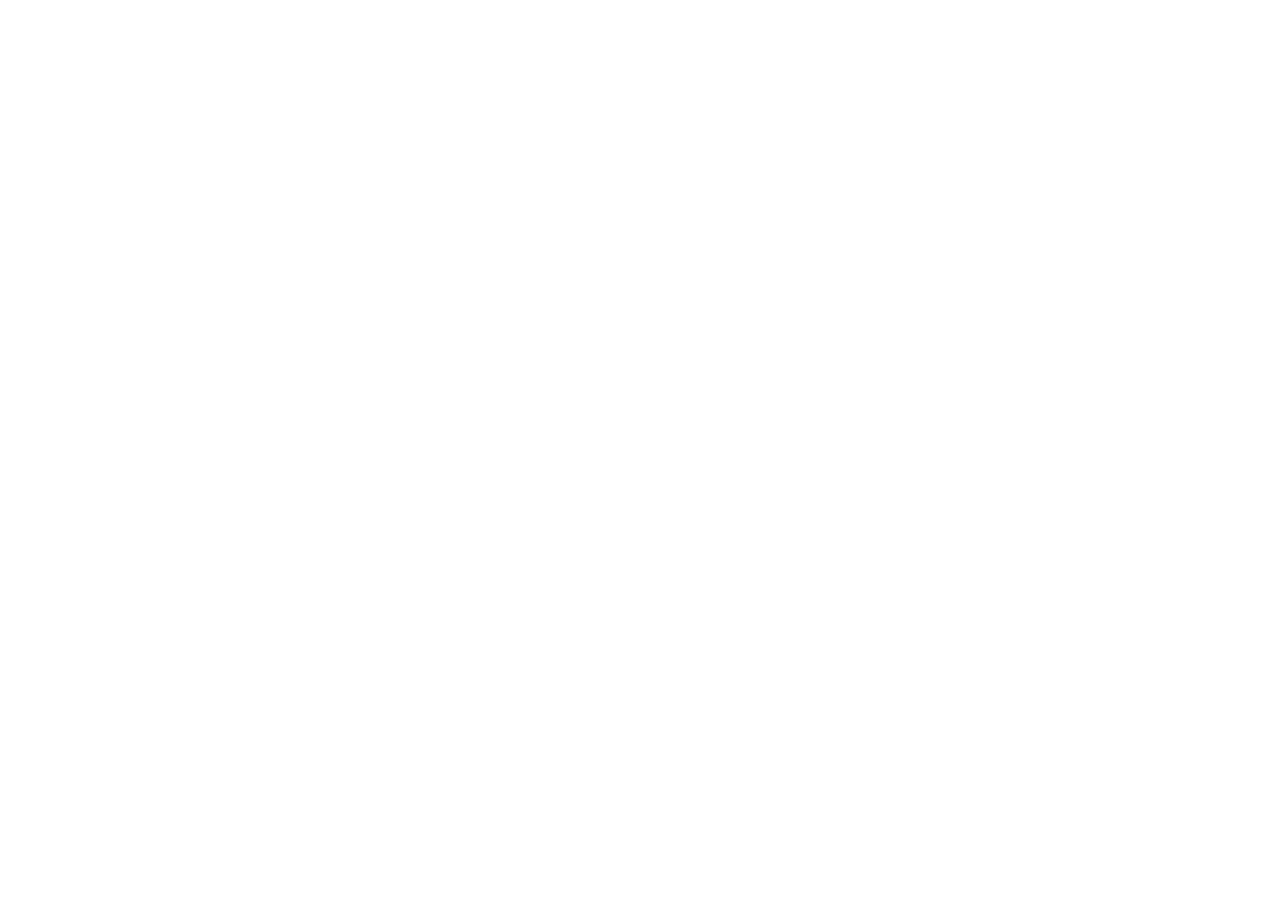
==== adaptive-test.html @ baf6b097 "Folder for adaptive image test" ====
<!doctype html><html><head><meta charset="UTF-8"><title>Adaptive images test page</title><script>document.cookie='resolution='+Math.max(screen.width,screen.height)+'; path=/';</script></head><body></body></html>
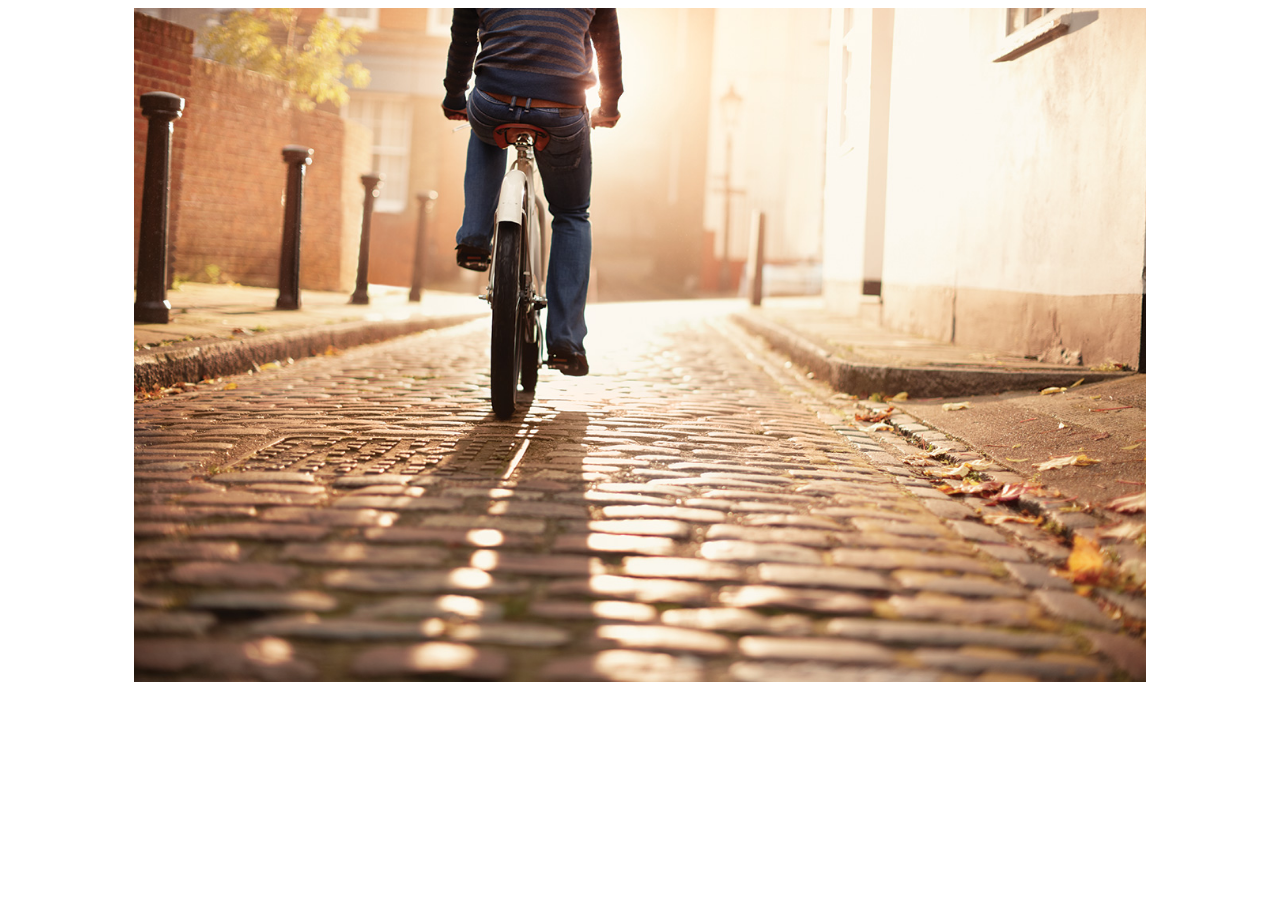
==== commit 2790d4b0: "Adaptive images still not working :(" ====
--- a/adaptive-test.html
+++ b/adaptive-test.html
@@ -4,8 +4,18 @@
 <meta charset="UTF-8"> <title>Adaptive images test page</title> <script>document.cookie='resolution='+Math.max(screen.width,screen.height)+'; path=/';</script>+<style>+	img {+		max-width:100%;	+		max-height:100%;+		height:auto;+	}+</style> </head>  <body>+	<div style="width:80%;margin:0 auto">+    	<img src="img/adaptive-test/bike-large.jpg" width="1280" height="853" >+    </div> </body> </html>